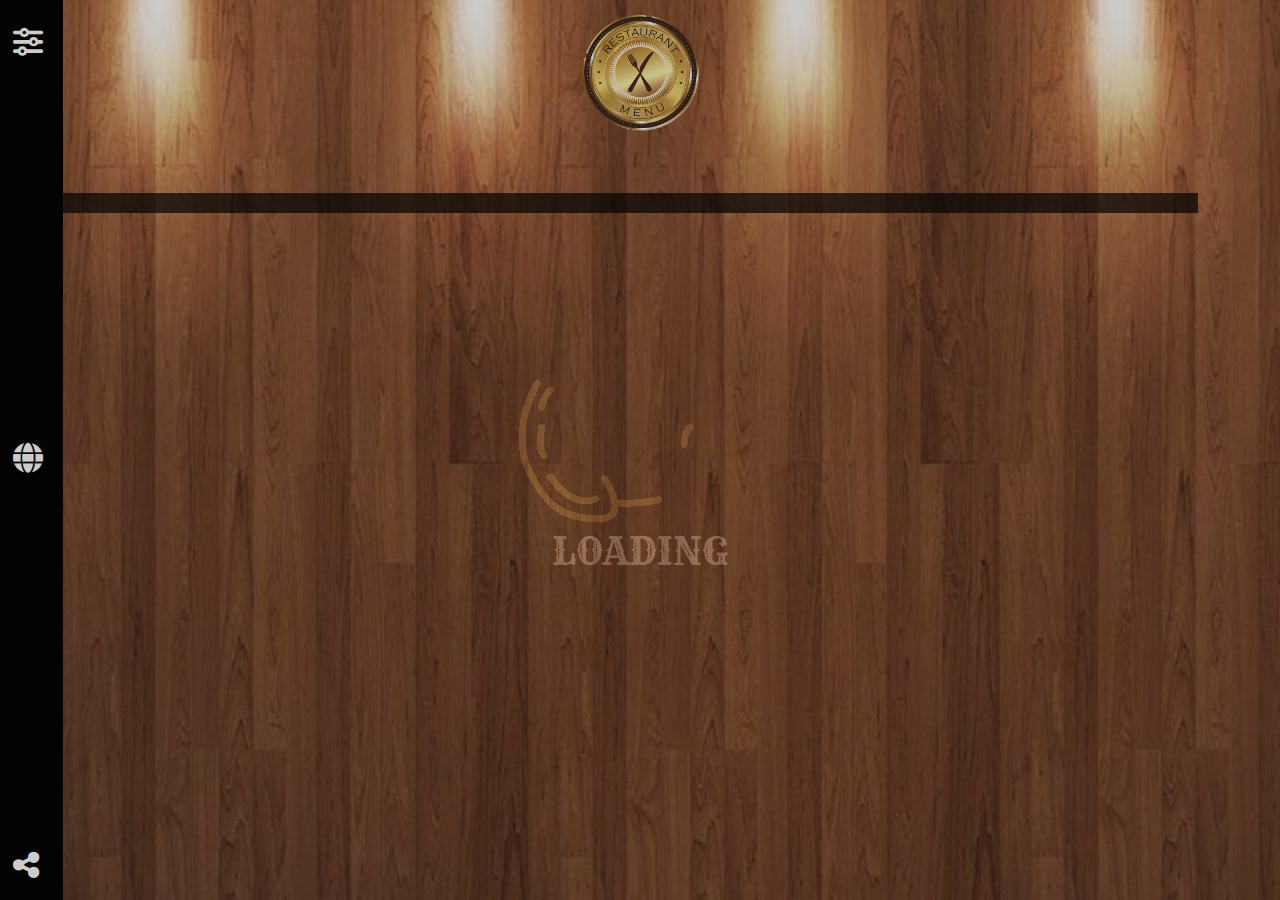
==== index.html @ a2ee1df8 "First commit" ====
<!DOCTYPE html>
<html lang="en">
  <head>
    <meta charset="UTF-8" />
    <meta http-equiv="X-UA-Compatible" content="IE=edge" />
    <meta name="viewport" content="width=device-width, initial-scale=1.0" />
    <title>Resturant App</title>
    <link rel="shortcut icon" href="images/logo.png" type="image/x-icon" />
    <link rel="stylesheet" href="css/all.min.css" />
    <link rel="stylesheet" href="css/bootstrap.min.css" />
    <link rel="stylesheet" href="css/index.css" />
  </head>
  <body>
    <section id="loading"></section>
    <div class="cover">
      <header>
        <nav class="d-flex justify-content-between flex-column">
          <ul class="my-5">
            <li class="homes">
              <a aria-current="page" href="index.html">Home</a>
            </li>
            <li class="search">
              <a aria-current="page" href="search.html">Search</a>
            </li>
            <li class="categories">
              <a href="category.html">Categories</a>
            </li>
            <li class="area">
              <a href="area.html">Area</a>
            </li>
            <li class="ingredients">
              <a href="ingredient.html">Ingredients</a>
            </li>
            <li class="contact">
              <a href="contact.html">Contact</a>
            </li>
          </ul>
          <div class="social text-center mt-5">
            <i class="fa-brands fa-facebook-f px-2"></i>
            <i class="fa-brands fa-youtube px-2"></i>
            <i class="fa-brands fa-twitter px-2"></i>
            <i class="fa-brands fa-linkedin px-2"></i>
            <p class="pt-4">Copyright &copy; 2022 All Rights Reserved.</p>
          </div>
        </nav>
        <div class="menu d-flex flex-column justify-content-between">
          <div class="activeBtn">
            <i class="fa-solid fa-sliders menu-item" id="toggle"></i>
            <i class="fa-solid fa-xmark menu-item d-none" id="close"></i>
          </div>
          <i class="fas fa-globe"></i>
          <i class="fas fa-share-alt"></i>
        </div>
      </header>
      <section class="home vh-100" id="mealsCategories">
        <div class="cover">
          <div class="container">
            <div class="row">
              <div class="logo w-25 mx-auto">
                <img
                  src="images/png-clipart-innovative-restaurant-logo-free-logo-design-template-eps (2).png"
                  alt="logo"
                  class="w-100"
                />
              </div>
              <div class="row g-4 mt-5" id="meals"></div>

              <!-- <div class="w-100">
              <img
                src="images/blackboard-chalkboard-background-graphicpanicm-15.jpg"
                alt=""
                class="w-100"
                srcset=""
              />
            </div> -->
            </div>
          </div>
        </div>
      </section>
      <section
        class="home vh-100 text-white position-absolute top-0 start-0 end-0 bottom-0 d-none"
        id="lightBox"
      >
        <div class="cover">
          <div class="container">
            <div class="row">
              <div class="logo w-25 mx-auto">
                <img
                  src="images/png-clipart-innovative-restaurant-logo-free-logo-design-template-eps (2).png"
                  alt="logo"
                  class="w-100"
                />
              </div>
              <div class="row mt-5" id="mealsDesc"></div>
            </div>
          </div>
        </div>
      </section>
    </div>
    <script src="js/jquery-3.6.0.min.js"></script>
    <script src="js/bootstrap.bundle.min.js"></script>
    <script src="js/index.js"></script>
  </body>
</html>
---- css/index.css ----
body {
  overflow: hidden;
  background-image: url("../images/background-daftar-menu-43 (3).png");
  background-size: cover;
  background-repeat: repeat-y;
}
#loading {
  background-image: url("../images/smoke-haus-loader.gif");
  background-color: #0f0f0f;
  background-position: center center;
  background-repeat: no-repeat;
  position: fixed;
  top: 0;
  right: 0;
  left: 0;
  bottom: 0;
  z-index: 99999;
}
.home {
  background-image: url("../images/background-daftar-menu-43.png");
  background-size: cover;
  background-repeat: repeat-y;
  height: 100%;
}
/* .home .cover {
  background-color: rgba(0, 0, 0, 0.5);
  width: 100%;
  height: 100%;
} */
header {
  width: 25%;
  display: flex;
  align-items: flex-start;
  position: fixed;
  z-index: 9999;
  top: 0;
  height: 100vh;
}
header nav {
  background-image: url("../images/background-daftar-menu-43.png");
  background-size: cover;
  color: #fff;
  padding: 10px;
  width: 100%;
  height: 100%;
}
header nav ul {
  list-style: none;
}
header nav ul li {
  position: relative;
  top: 50%;
  opacity: 0;
  transition: top 0.5s, opacity 0.5s;
  -webkit-transition: top 0.5s, opacity 0.5s;
  -moz-transition: top 0.5s, opacity 0.5s;
  -ms-transition: top 0.5s, opacity 0.5s;
  -o-transition: top 0.5s, opacity 0.5s;
}
header nav ul li {
  padding: 15px 0;
}

header nav ul li a {
  text-decoration: none;
  color: #fff;
}
header nav ul li a:hover {
  color: #ecd888;
}
header .menu {
  background-color: #000;
  color: #fff;
  padding: 20px;
  cursor: pointer;
  font-size: 30px;
  height: 100%;
}
header .menu i:hover {
  color: #ca9f47;
}
header .social i {
  cursor: pointer;
}
header .social i:hover {
  color: #000;
}
#meals {
  background-color: rgba(0, 0, 0, 0.7);
  padding-bottom: 20px;
}
.search #meals {
  background-color: rgba(0, 0, 0, 0.7);
  /* padding-bottom: 20px; */
}
.card-body {
  padding: 5px;
  position: absolute;
  top: 150%;
  background-color: rgba(0, 0, 0, 0.8);
  left: 0;
  right: 0;
  bottom: 0;
  display: flex;
  flex-direction: column;
  justify-content: center;
  align-items: center;
  color: #fff;
  opacity: 0;
  overflow: hidden;
  transition: opacity 1s, top 1s;
  -webkit-transition: opacity 1s, top 1s;
  -moz-transition: opacity 1s, top 1s;
  -ms-transition: opacity 1s, top 1s;
  -o-transition: opacity 1s, top 1s;
  cursor: pointer;
}
.card-body .p1 {
  font-size: 25px;
  font-weight: bolder;
}
.card {
  position: relative;
  border: none;
}
.card:hover .card-body {
  opacity: 1;
  top: 0;
}
.card p {
  cursor: pointer;
}
.card h4 {
  cursor: pointer;
}
/*category*/
#mealCategory {
  background-color: rgba(0, 0, 0, 0.7);
  padding-bottom: 20px;
}

/*area */
/* #areas {
  background-color: rgba(0, 0, 0, 0.7);
  padding-bottom: 20px;
} */
.card {
  display: flex;
  flex-direction: column;
  justify-content: center;
  align-items: center;
  background-color: rgba(0, 0, 0, 0.7);
  padding: 20px;
}
.cards {
  display: flex;
  flex-direction: column;
  justify-content: center;
  align-items: center;
  background-color: rgba(0, 0, 0, 0.7);
  padding: 20px;
  cursor: pointer;
}
.cards p {
  margin: 0;
  padding: 0;
}

/*contact*/
input {
  width: 100%;
  padding: 0px 10px;
  font-size: 14px;
  height: 40px;
  transition: border 0.3s ease 0s;
  background: #000;
  border: none;
  border-bottom: 1px solid rgb(51, 51, 58);
  color: rgb(221, 221, 221);
  outline: none;
  /* border-radius: 20px;
  -webkit-border-radius: 20px;
  -moz-border-radius: 20px;
  -ms-border-radius: 20px;
  -o-border-radius: 20px; */
}
.label {
  margin-bottom: 4px;
  display: inline-block;
  color: rgb(221, 221, 221);
}
textarea {
  width: 100%;
  padding: 0px 10px;
  font-size: 14px;
  transition: border 0.3s ease 0s;
  background: #000;
  border: none;
  border-bottom: 1px solid rgb(51, 51, 58);
  color: rgb(221, 221, 221);
  outline: none;
  /* border-radius: 20px;
  -webkit-border-radius: 20px;
  -moz-border-radius: 20px;
  -ms-border-radius: 20px;
  -o-border-radius: 10px; */
}
input:active,
input:focus,
textarea:active,
textarea:focus {
  padding: 5px 10px;
  outline: none;
  border-color: rgb(221, 221, 221);
}
#contactForm {
  background-color: rgba(0, 0, 0, 0.8);
  padding: 10px;
}
#contactForm .btn {
  border-radius: 5px;
  padding: 5px 25px;
  margin-bottom: 20px;
  transition: all 0.4s ease 0s;
  font-size: 16px;
  position: relative;
  overflow: hidden;
  z-index: 0;
  margin-right: 15px;
  background: #d9b958;
  /*background-color: rgb(112, 187, 253);
  #9249fee0*/
  border: 1px solid rgb(213 195 103);
  color: #fff;
  display: inline-flex;
  -webkit-box-align: center;
  align-items: center;
  -webkit-box-pack: center;
  justify-content: center;
  text-align: center;
  width: 100%;
}
#contactForm .btn::before {
  position: absolute;
  height: 0px;
  width: 0px;
  border-radius: 50%;
  transition: width 0.3s ease-in-out 0s, height 0.3s ease-in-out 0s;
  z-index: -1;
  content: "";
  top: 0px;
  transform: translate(-50%, -50%);
  left: 0px;
  background: linear-gradient(228deg, rgb(213 195 103), rgb(138, 139, 67));
  /*background-color: rgb(52, 159, 253);
  */
  -webkit-transform: translate(-50%, -50%);
  -moz-transform: translate(-50%, -50%);
  -ms-transform: translate(-50%, -50%);
  -o-transform: translate(-50%, -50%);
  -webkit-transform: translate(-50%, -50%);
}
#contactForm .btn:hover::before,
#contactForm .btn:focus::before,
#contactForm .btn:active::before,
#contactForm .btn:active:focus::before {
  height: 500%;
  width: 225%;
}
#contactForm .btn:hover,
#contactForm .btn:focus,
#contactForm .btn:active,
#contactForm .btn:active:focus {
  outline: none;
  color: rgb(255, 255, 255);
  border-color: rgb(213 195 103);
  background-color: transparent;
  box-shadow: none !important;
}
.eosdvs {
  border-radius: 0px;
  position: relative;
  margin-bottom: 10px;
  padding: 0px;
  display: flex;
  background-color: transparent;
  border-color: rgb(213 195 103);
}
.eosdvs .sc-jLVpRp {
  background-color: rgb(213 195 103);
}
.hHVItF {
  padding: 18px;
  display: flex;
}
.hHVItF svg {
  fill: rgb(255, 255, 255);
  margin: auto 0px;
}
.cJCFZQ {
  text-align: left;
  padding: 10px 40px 10px 20px;
}
.eosdvs p {
  color: rgb(221, 221, 221);
  margin-top: 0px;
}
/* #lightBox {
  background-image: url("../images/background-daftar-menu-43.png");
  background-size: cover;
  background-repeat: repeat-y;
  height: 100%;
}
#lightBoxTwo {
  background-image: url("../images/background-daftar-menu-43.png");
  background-size: cover;
  background-repeat: repeat-y;
  height: 100%;
} */
#mealsCategory {
  background-color: rgba(0, 0, 0, 0.7);
  padding-bottom: 20px;
}
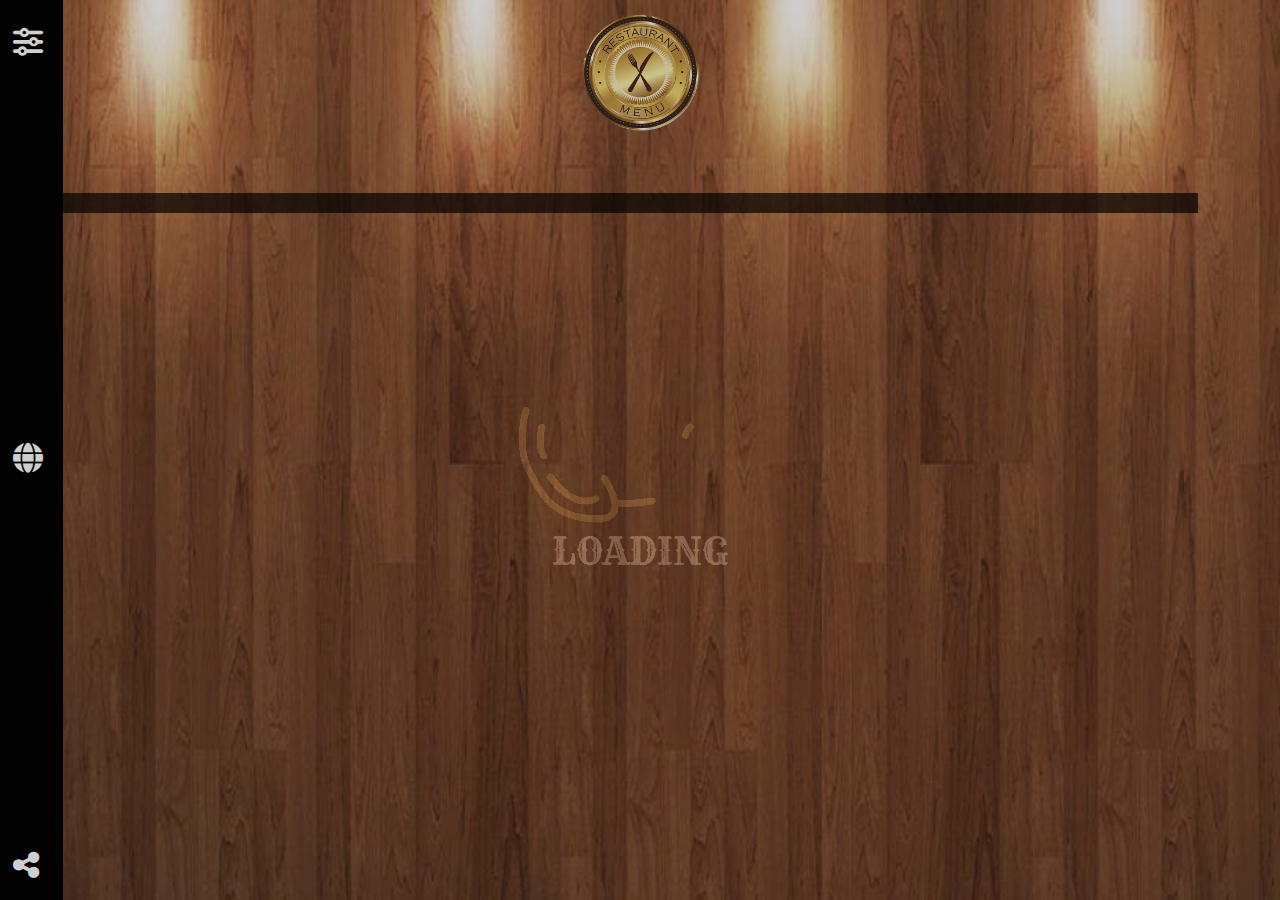
==== commit 6e8c9f8f: "Second commit" ====
--- a/index.html
+++ b/index.html
@@ -63,7 +63,7 @@
                   class="w-100"
                 />
               </div>
-              <div class="row g-4 mt-5" id="meals"></div>
+              <div class="row g-4 mt-5 text-white" id="meals"></div>
 
               <!-- <div class="w-100">
               <img
--- a/css/index.css
+++ b/css/index.css
@@ -113,7 +113,6 @@
   -moz-transition: opacity 1s, top 1s;
   -ms-transition: opacity 1s, top 1s;
   -o-transition: opacity 1s, top 1s;
-  cursor: pointer;
 }
 .card-body .p1 {
   font-size: 25px;
